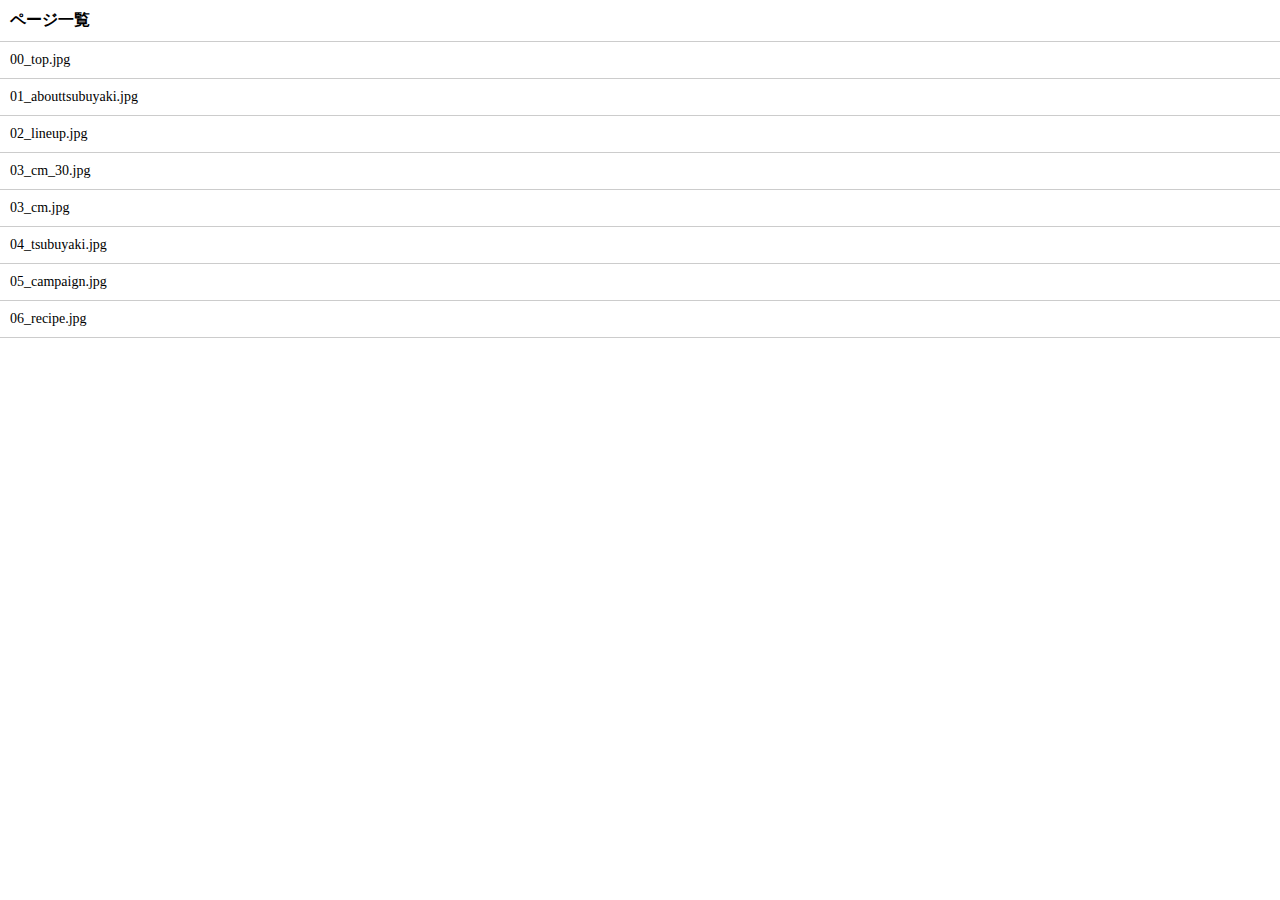
==== _link.html @ fa60c129 "first" ====
<!DOCTYPE html>
<html lang="ja">
<head>
<meta charset="UTF-8">
<title></title>
<meta name="keywords" content="">
<meta name="description" content="">
<meta name="format-detection" content="telephone=no">
<meta name="viewport" content="width=device-width, user-scalable=no, initial-scale=1, maximum-scale=1">

<script src="shared/js/jquery-1.7.1.min.js"></script>

<script>
function doScroll(){
 if(window.pageYOffset === 0){
  window.scrollTo(0,1);
 }
}
window.onload = function(){
 setTimeout(doScroll, 100);
}
</script>

<style type="text/css">
* {
	font-size:14px;
	margin:0;
	padding:0
}
h1 {
	padding:10px;
	font-size:16px;
}
ol {
	border-top:1px solid #ccc;
}
a {
	display:block;
	padding:10px;
	border-bottom:1px solid #ccc;
	text-decoration:none;
	color:#000;
}
</style>

</head>
<body>

<h1>ページ一覧</h1>
<ol>
<li><a href="00_top.jpg">00_top.jpg</a></li>
<li><a href="01_abouttsubuyaki.jpg">01_abouttsubuyaki.jpg</a></li>
<li><a href="02_lineup.jpg">02_lineup.jpg</a></li>
<li><a href="03_cm_30.jpg">03_cm_30.jpg</a></li>
<li><a href="03_cm.jpg">03_cm.jpg</a></li>
<li><a href="04_tsubuyaki.jpg">04_tsubuyaki.jpg</a></li>
<li><a href="05_campaign.jpg">05_campaign.jpg</a></li>
<li><a href="06_recipe.jpg">06_recipe.jpg</a></li>
</ol>

</body>
</html>
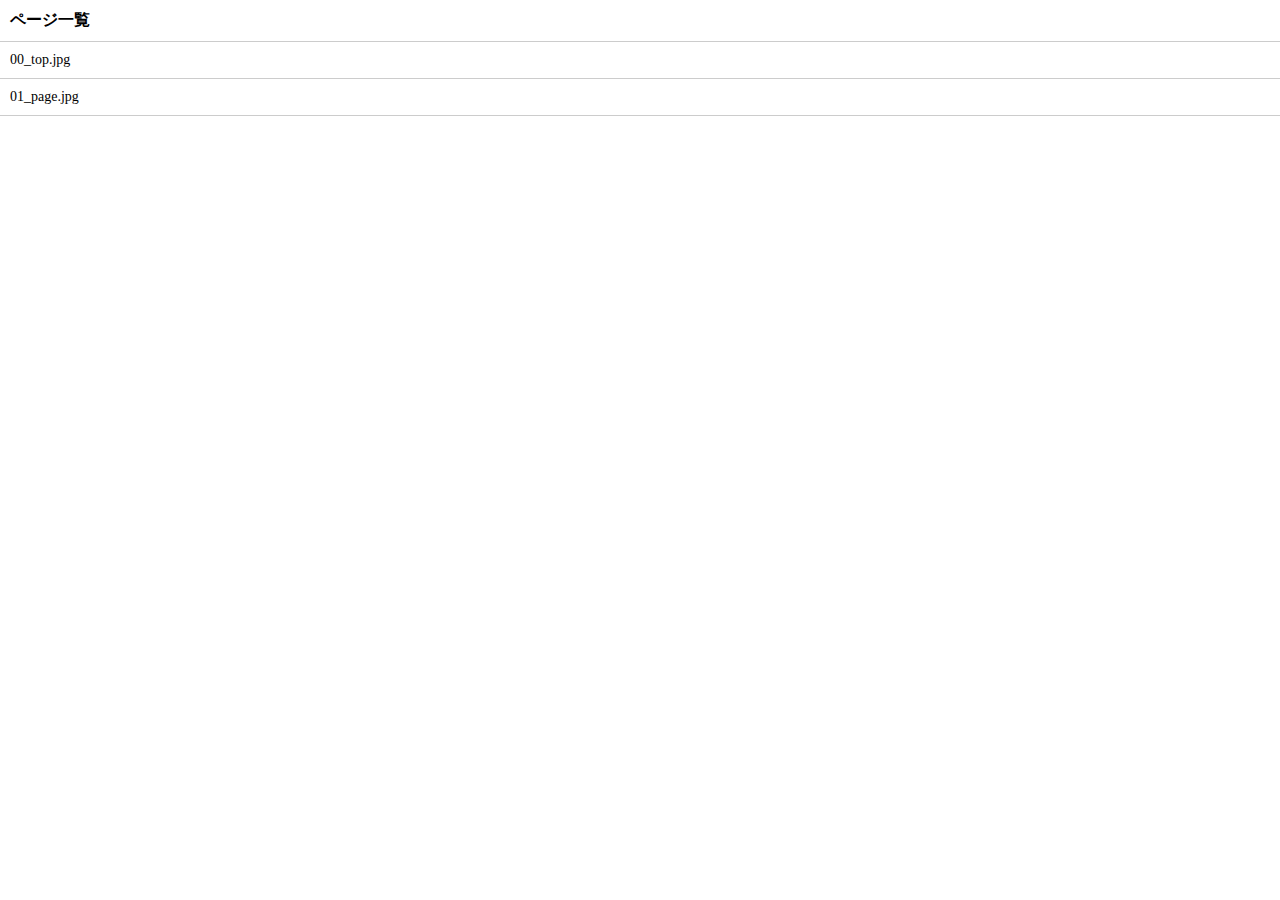
==== commit 0befa5e9: "update link" ====
--- a/_link.html
+++ b/_link.html
@@ -49,13 +49,7 @@
 <h1>ページ一覧</h1>
 <ol>
 <li><a href="00_top.jpg">00_top.jpg</a></li>
-<li><a href="01_abouttsubuyaki.jpg">01_abouttsubuyaki.jpg</a></li>
-<li><a href="02_lineup.jpg">02_lineup.jpg</a></li>
-<li><a href="03_cm_30.jpg">03_cm_30.jpg</a></li>
-<li><a href="03_cm.jpg">03_cm.jpg</a></li>
-<li><a href="04_tsubuyaki.jpg">04_tsubuyaki.jpg</a></li>
-<li><a href="05_campaign.jpg">05_campaign.jpg</a></li>
-<li><a href="06_recipe.jpg">06_recipe.jpg</a></li>
+<li><a href="01_page.jpg">01_page.jpg</a></li>
 </ol>
 
 </body>
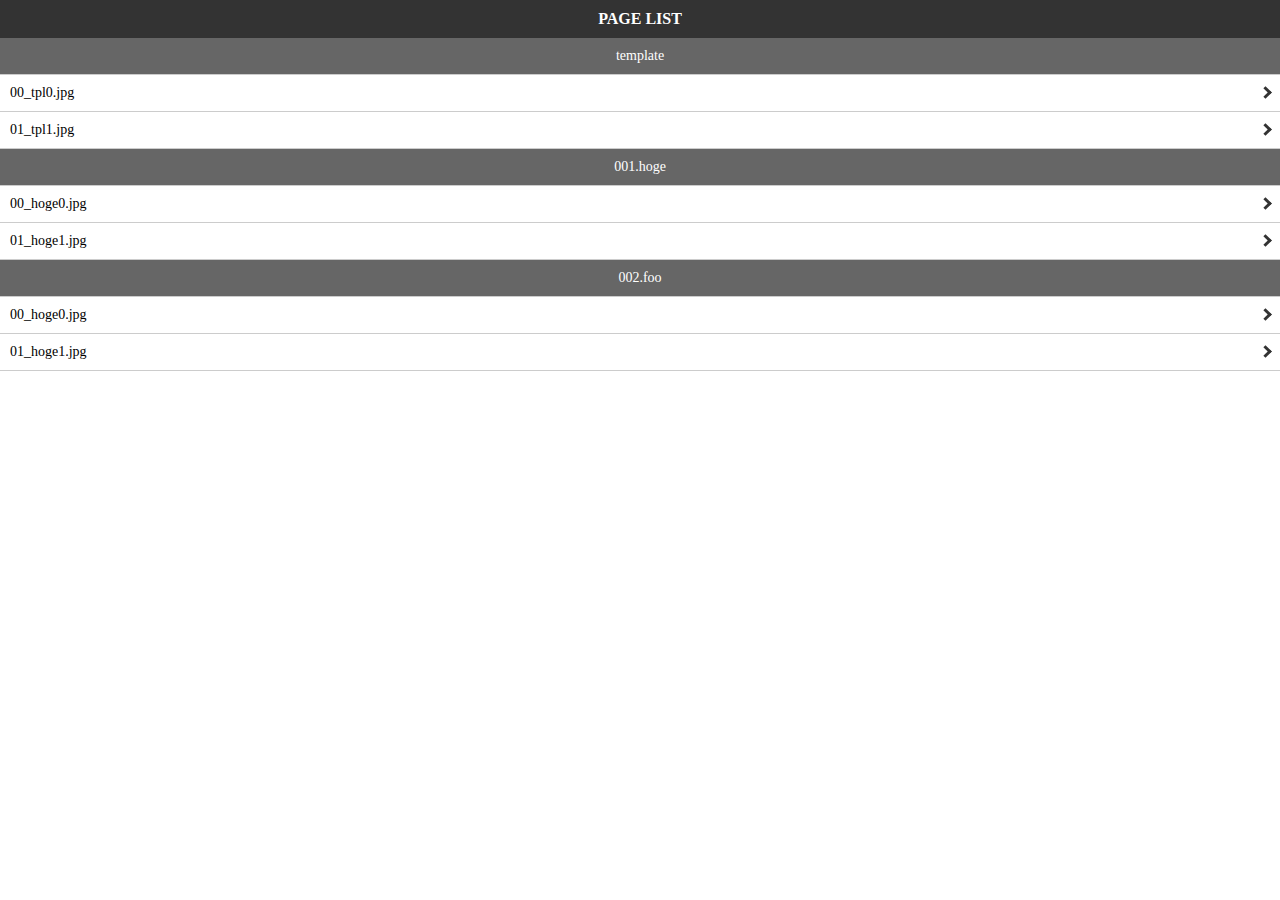
==== commit fd1e2896: "directory change" ====
--- a/_link.html
+++ b/_link.html
@@ -1,15 +1,14 @@
-<!DOCTYPE html>
+<!DOCTYPE html
 <html lang="ja">
+
 <head>
 <meta charset="UTF-8">
-<title></title>
+<title>PAGE LIST</title>
 <meta name="keywords" content="">
 <meta name="description" content="">
 <meta name="format-detection" content="telephone=no">
 <meta name="viewport" content="width=device-width, user-scalable=no, initial-scale=1, maximum-scale=1">
-
-<script src="shared/js/jquery-1.7.1.min.js"></script>
-
+<script src="shared/js/jquery-1.9.1.min.js"></script>
 <script>
 function doScroll(){
  if(window.pageYOffset === 0){
@@ -20,36 +19,71 @@
  setTimeout(doScroll, 100);
 }
 </script>
-
 <style type="text/css">
 * {
-	font-size:14px;
-	margin:0;
-	padding:0
+  font-size: 14px;
+  margin: 0;
+  padding: 0
 }
 h1 {
-	padding:10px;
-	font-size:16px;
+  padding: 10px;
+  font-size: 16px;
+  text-align:center;
+  background:#333;
+  color:#fff;
+}
+h2 {
+  padding: 10px;
+  font-weight:normal;
+  text-align:center;
+  background:#666;
+  color:#fff;
 }
 ol {
-	border-top:1px solid #ccc;
+  border-top: 1px solid #ccc;
 }
-a {
-	display:block;
-	padding:10px;
-	border-bottom:1px solid #ccc;
-	text-decoration:none;
-	color:#000;
+li a {
+  position:relative;
+  display: block;
+  padding: 10px;
+  border-bottom: 1px solid #ccc;
+  text-decoration: none;
+  color: #000;
+}
+li a:after {
+  content:"";
+  position:absolute;
+  top:50%;
+  right:10px;
+  display:block;
+  width:6px;
+  height:6px;
+  margin-top:-5px;
+  border-top:3px solid #333;
+  border-right:3px solid #333;
+  transform:rotate(45deg);
+  -webkit-transform:rotate(45deg);
 }
 </style>
-
 </head>
 <body>
+<h1>PAGE LIST</h1>
+<h2>template</h2>
+<ol>
+  <li><a href="00_top.jpg">00_tpl0.jpg</a></li>
+  <li><a href="01_page.jpg">01_tpl1.jpg</a></li>
+</ol>
 
-<h1>ページ一覧</h1>
+<h2>001.hoge</h2>
 <ol>
-<li><a href="00_top.jpg">00_top.jpg</a></li>
-<li><a href="01_page.jpg">01_page.jpg</a></li>
+  <li><a href="00_top.jpg">00_hoge0.jpg</a></li>
+  <li><a href="01_page.jpg">01_hoge1.jpg</a></li>
+</ol>
+
+<h2>002.foo</h2>
+<ol>
+  <li><a href="00_top.jpg">00_hoge0.jpg</a></li>
+  <li><a href="01_page.jpg">01_hoge1.jpg</a></li>
 </ol>
 
 </body>
